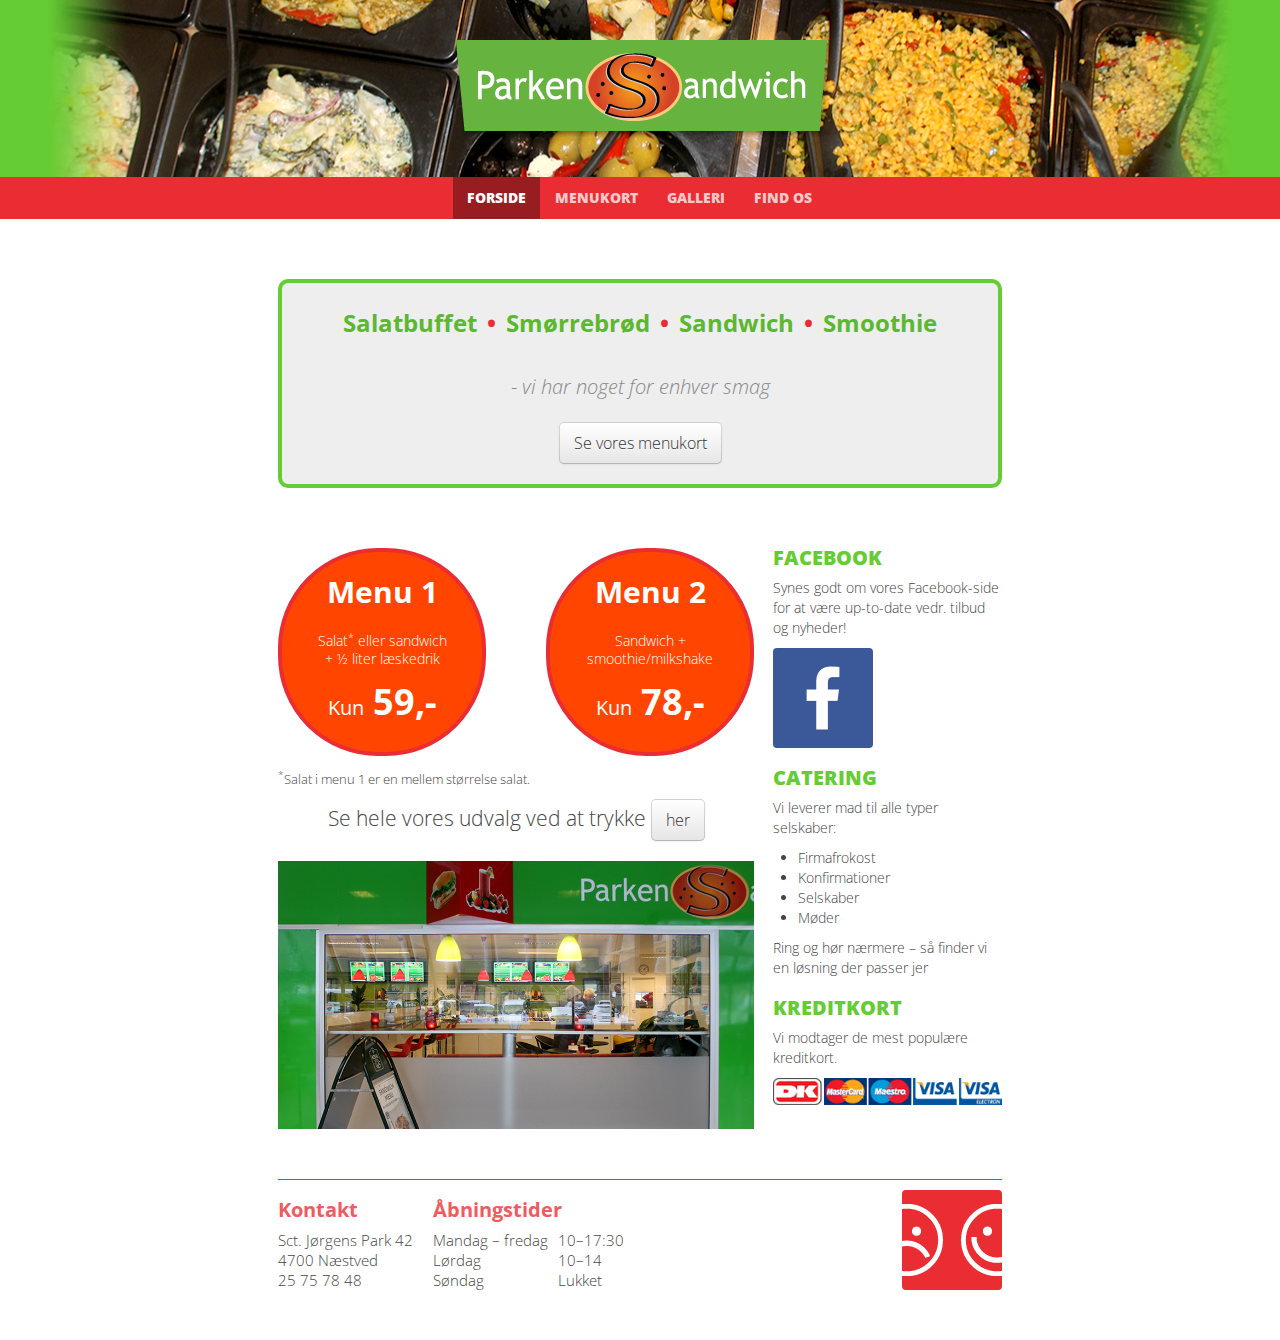
==== index.html @ c887d9da "Mirror current www.parkensandwich.dk files 1-to-1" ====
<!DOCTYPE html>
<html lang="da">
<head>
  <title>Parkens Sandwich</title>
  <meta charset="utf-8">
  <meta name="viewport" content="width=device-width, initial-scale=1.0">
  <link href="/assets/application-bb2d83823fe9202e72ed9f1103f93092.css" media="all" rel="stylesheet" />
  <script src="/assets/application-c484b8bc348cf92b8a4b5321aed50f54.js"></script>
  <script src="http://maps.google.com/maps/api/js?v=3.exp&amp;sensor=false"></script>
  <link href="/assets/pages/index-971385229a99ac77c32a8d479567139e.css" media="screen" rel="stylesheet" />
  
  <meta content="authenticity_token" name="csrf-param" />
<meta content="jobpHU67QjDLF1bJKf/C5v5Niv8/vlWuMsnyFK5hmgo=" name="csrf-token" />
  <!--[if lt IE 9]>
  <script src="http://html5shiv.googlecode.com/svn/trunk/html5.js"></script>
  <![endif]-->
</head>
<body data-no-turbolink>
  <div id="page">
    <header class="main">
      <h1><a class="logo" href="/"><span>Parkens Sandwich</span></a></h1>
    </header>

    <nav class="main">
      <ul><li class="active simple-navigation-active-leaf"><a class="active" href="/">Forside</a></li><li><a href="/menukort">Menukort</a></li><li><a href="/galleri">Galleri</a></li><li><a href="/find-os">Find os</a></li></ul>
    </nav>

    <div id="main-content" class="container-fluid">
      <div class="intro">
  <h2>
    <span>Salatbuffet</span><br />
    <span>Smørrebrød</span><br />
    <span>Sandwich</span><br />
    <span>Smoothie</span>
  </h2>
  <p class="lead">- vi har noget for enhver smag</p>
  <p>
    <a class="btn btn-large" href="/menukort">Se vores menukort</a>
  </p>
</div>

<div class="row-fluid">
  <div class="span8">
      <div class="menu-offers">
  <div class="menu menu1">
    <div class="circle">
      <h2>Menu 1</h2>

      <div class="content">
        Salat<sup>*</sup> eller sandwich<br />
        + &frac12; liter læskedrik
      </div>

      <div class="price">
        <small>Kun</small> 59,-
      </div>
    </div>
  </div>

  <div class="menu menu2">
    <div class="circle">
      <h2>Menu 2</h2>

      <div class="content">
        Sandwich + smoothie/milkshake
      </div>

      <div class="price">
        <small>Kun</small> 78,-
      </div>
    </div>
  </div>
</div>

<p><small><sup>*</sup>Salat i menu 1 er en mellem størrelse salat.</small></p>


      <center>
        <p class="lead">
          Se hele vores udvalg ved at trykke
          <a class="btn btn-large" href="/menukort">her</a>
        </p>
      </center>

    <p>
      <img alt="Facade" src="/assets/facade-9464bd767a0e8cbaef5508969dd92132.png" />
    </p>
  </div>
  <div class="span4">
    <aside class="page">
      <section>
  <h3>Facebook</h3>

  <p>Synes godt om vores Facebook-side for at være up-to-date vedr. tilbud og nyheder!</p>

  <a class="facebook" href="https://www.facebook.com/Parkenssandwich10">
    <span>Synes godt om</span>
</a></section>

<section>
  <h3>Catering</h3>

  <p>Vi leverer mad til alle typer selskaber:</p>

  <ul>
    <li>Firmafrokost</li>
    <li>Konfirmationer</li>
    <li>Selskaber</li>
    <li>Møder</li>
  </ul>

  <p>Ring og hør nærmere &ndash; så finder vi en løsning der passer jer</p>
</section>

<section>
  <h3>Kreditkort</h3>

  <p>Vi modtager de mest populære kreditkort.</p>
  <p><img alt="Creditcards" height="34" src="/assets/creditcards-cc625b9f41f3979f313c965bcd2d2103.png" width="288" /></p>
</section>

    </aside>
  </div>
</div>

    </div>


    <footer class="page">
      <div class="container-fluid">
        <address class="contact">
  <h3>Kontakt</h3>
  Sct. Jørgens Park 42<br />
  4700 Næstved<br />
  <span class="phone">25 75 78 48</span>
</address>

<div class="opening-hours">
  <h3>Åbningstider</h3>
  <table border="0" cellspacing="0" cellpadding="0">
    <tr>
      <td class="days">Mandag &ndash; fredag</td>
      <td class="hours">10&ndash;17:30</td>
    </tr>
    <tr>
      <td class="days">Lørdag</td>
      <td class="hours">10&ndash;14</td>
    </tr>
    <tr>
      <td class="days">Søndag</td>
      <td class="hours">Lukket</td>
    </tr>
  </table>
</div>

<aside>
  <ul>
    <li>
      <a class="smiley" href="http://www.findsmiley.dk/da-DK/Searching/DetailsView.htm?virk=530335" target="_blank">
        <span>Se kontrolrapport</span>
      </a>
    </li>
  </ul>
</aside>

      </div>
    </footer>
  </div>
</body>
</html>
---- assets/pages/index-971385229a99ac77c32a8d479567139e.css ----
.articles{margin:20px 0}.articles article{margin:20px 0}.articles article h2 a{color:inherit}.articles article h2 a span{text-decoration:underline}.articles article h2 a:hover{text-decoration:none}.intro{background:#EEE;border:4px solid #66cc33;border-radius:10px;margin:20px 0 40px;padding-bottom:10px;text-align:center}.intro h2{color:#5cb82e;font-size:0;margin:0;padding:20px 10px}.intro h2 span{font-size:24px}.intro h2 span:last-child:after{display:none}.intro p.lead{color:#888;font-style:italic;font-size:16px}@media (min-width: 767px){.intro h2 br{display:none}.intro h2 span:after{color:#ea2d32;content:'\2022';display:inline-block;margin:0 10px}.intro p.lead{font-size:20px}}
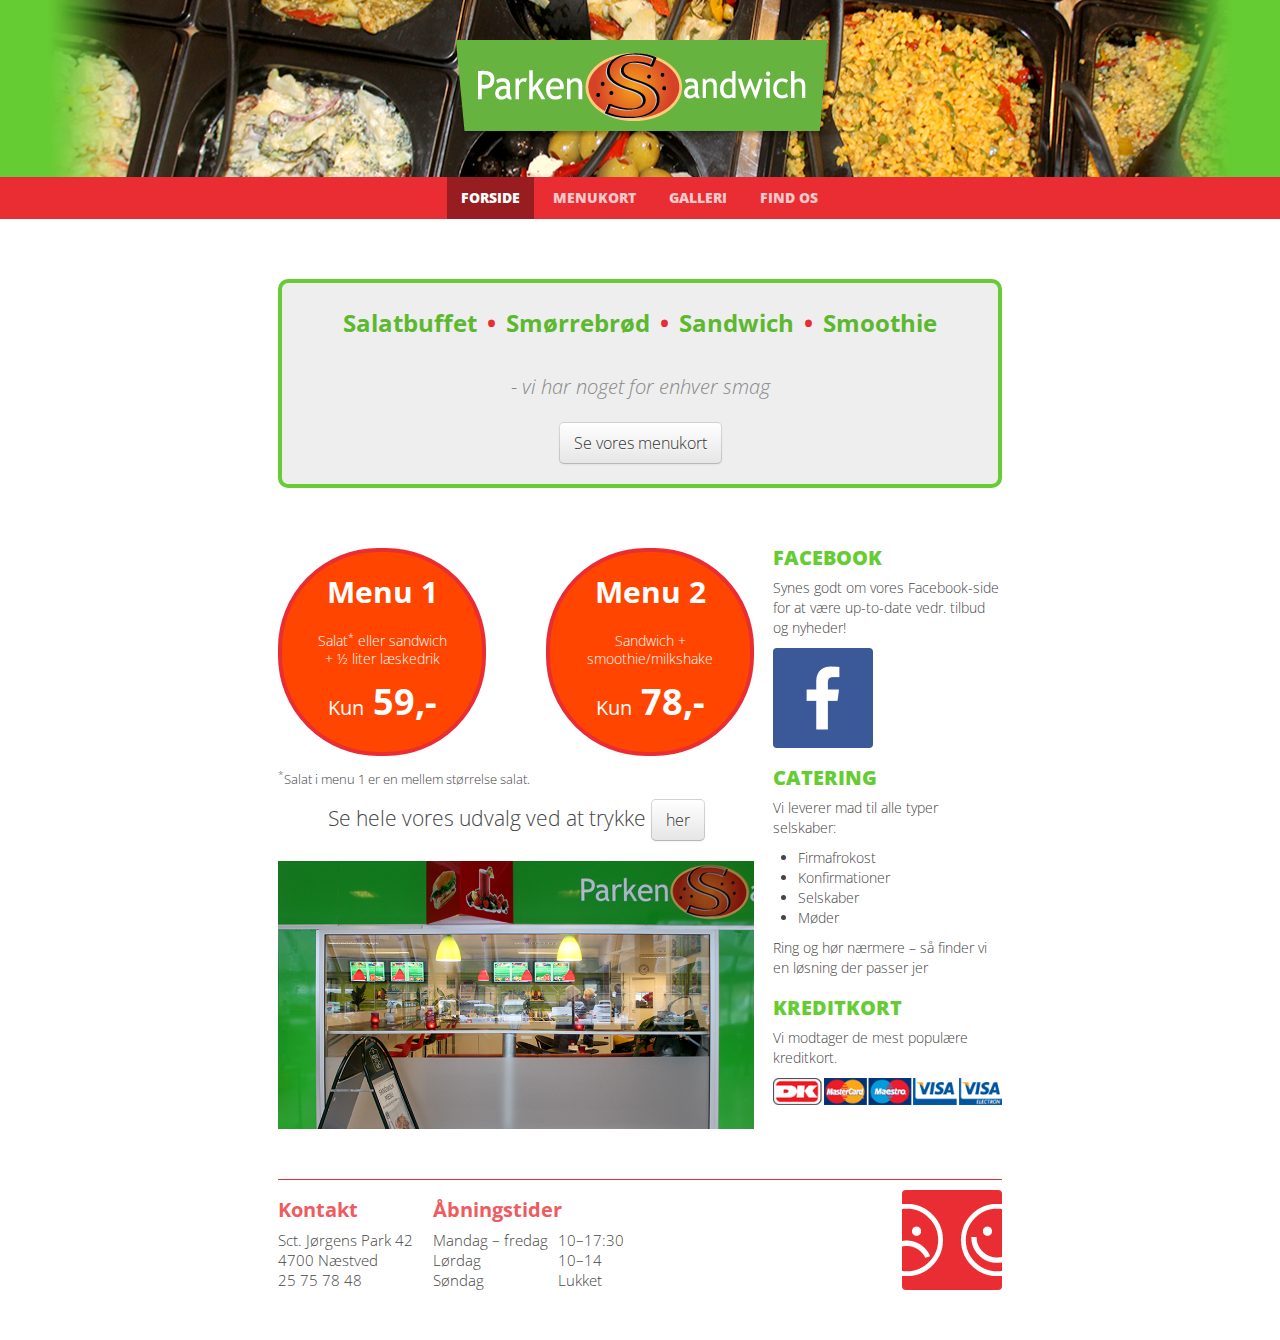
==== commit 25d27594: "Beautify" ====
--- a/index.html
+++ b/index.html
@@ -1,20 +1,18 @@
 <!DOCTYPE html>
 <html lang="da">
+
 <head>
   <title>Parkens Sandwich</title>
   <meta charset="utf-8">
   <meta name="viewport" content="width=device-width, initial-scale=1.0">
   <link href="/assets/application-bb2d83823fe9202e72ed9f1103f93092.css" media="all" rel="stylesheet" />
   <script src="/assets/application-c484b8bc348cf92b8a4b5321aed50f54.js"></script>
-  <script src="http://maps.google.com/maps/api/js?v=3.exp&amp;sensor=false"></script>
   <link href="/assets/pages/index-971385229a99ac77c32a8d479567139e.css" media="screen" rel="stylesheet" />
-  
-  <meta content="authenticity_token" name="csrf-param" />
-<meta content="jobpHU67QjDLF1bJKf/C5v5Niv8/vlWuMsnyFK5hmgo=" name="csrf-token" />
   <!--[if lt IE 9]>
   <script src="http://html5shiv.googlecode.com/svn/trunk/html5.js"></script>
   <![endif]-->
 </head>
+
 <body data-no-turbolink>
   <div id="page">
     <header class="main">
@@ -22,106 +20,110 @@
     </header>
 
     <nav class="main">
-      <ul><li class="active simple-navigation-active-leaf"><a class="active" href="/">Forside</a></li><li><a href="/menukort">Menukort</a></li><li><a href="/galleri">Galleri</a></li><li><a href="/find-os">Find os</a></li></ul>
+      <ul>
+        <li class="active simple-navigation-active-leaf"><a class="active" href="/">Forside</a></li>
+        <li><a href="/menukort">Menukort</a></li>
+        <li><a href="/galleri">Galleri</a></li>
+        <li><a href="/find-os">Find os</a></li>
+      </ul>
     </nav>
 
     <div id="main-content" class="container-fluid">
       <div class="intro">
-  <h2>
+        <h2>
     <span>Salatbuffet</span><br />
     <span>Smørrebrød</span><br />
     <span>Sandwich</span><br />
     <span>Smoothie</span>
   </h2>
-  <p class="lead">- vi har noget for enhver smag</p>
-  <p>
-    <a class="btn btn-large" href="/menukort">Se vores menukort</a>
-  </p>
-</div>
-
-<div class="row-fluid">
-  <div class="span8">
-      <div class="menu-offers">
-  <div class="menu menu1">
-    <div class="circle">
-      <h2>Menu 1</h2>
-
-      <div class="content">
-        Salat<sup>*</sup> eller sandwich<br />
-        + &frac12; liter læskedrik
+        <p class="lead">- vi har noget for enhver smag</p>
+        <p>
+          <a class="btn btn-large" href="/menukort">Se vores menukort</a>
+        </p>
       </div>
 
-      <div class="price">
-        <small>Kun</small> 59,-
-      </div>
-    </div>
-  </div>
+      <div class="row-fluid">
+        <div class="span8">
+          <div class="menu-offers">
+            <div class="menu menu1">
+              <div class="circle">
+                <h2>Menu 1</h2>
 
-  <div class="menu menu2">
-    <div class="circle">
-      <h2>Menu 2</h2>
+                <div class="content">
+                  Salat<sup>*</sup> eller sandwich<br /> + &frac12; liter læskedrik
+                </div>
 
-      <div class="content">
-        Sandwich + smoothie/milkshake
-      </div>
+                <div class="price">
+                  <small>Kun</small> 59,-
+                </div>
+              </div>
+            </div>
 
-      <div class="price">
-        <small>Kun</small> 78,-
-      </div>
-    </div>
-  </div>
-</div>
+            <div class="menu menu2">
+              <div class="circle">
+                <h2>Menu 2</h2>
 
-<p><small><sup>*</sup>Salat i menu 1 er en mellem størrelse salat.</small></p>
+                <div class="content">
+                  Sandwich + smoothie/milkshake
+                </div>
+
+                <div class="price">
+                  <small>Kun</small> 78,-
+                </div>
+              </div>
+            </div>
+          </div>
+
+          <p><small><sup>*</sup>Salat i menu 1 er en mellem størrelse salat.</small></p>
 
 
-      <center>
-        <p class="lead">
-          Se hele vores udvalg ved at trykke
-          <a class="btn btn-large" href="/menukort">her</a>
-        </p>
-      </center>
+          <center>
+            <p class="lead">
+              Se hele vores udvalg ved at trykke
+              <a class="btn btn-large" href="/menukort">her</a>
+            </p>
+          </center>
 
-    <p>
-      <img alt="Facade" src="/assets/facade-9464bd767a0e8cbaef5508969dd92132.png" />
-    </p>
-  </div>
-  <div class="span4">
-    <aside class="page">
-      <section>
-  <h3>Facebook</h3>
+          <p>
+            <img alt="Facade" src="/assets/facade-9464bd767a0e8cbaef5508969dd92132.png" />
+          </p>
+        </div>
+        <div class="span4">
+          <aside class="page">
+            <section>
+              <h3>Facebook</h3>
 
-  <p>Synes godt om vores Facebook-side for at være up-to-date vedr. tilbud og nyheder!</p>
+              <p>Synes godt om vores Facebook-side for at være up-to-date vedr. tilbud og nyheder!</p>
 
-  <a class="facebook" href="https://www.facebook.com/Parkenssandwich10">
+              <a class="facebook" href="https://www.facebook.com/Parkenssandwich10">
     <span>Synes godt om</span>
 </a></section>
 
-<section>
-  <h3>Catering</h3>
+            <section>
+              <h3>Catering</h3>
 
-  <p>Vi leverer mad til alle typer selskaber:</p>
+              <p>Vi leverer mad til alle typer selskaber:</p>
 
-  <ul>
-    <li>Firmafrokost</li>
-    <li>Konfirmationer</li>
-    <li>Selskaber</li>
-    <li>Møder</li>
-  </ul>
+              <ul>
+                <li>Firmafrokost</li>
+                <li>Konfirmationer</li>
+                <li>Selskaber</li>
+                <li>Møder</li>
+              </ul>
 
-  <p>Ring og hør nærmere &ndash; så finder vi en løsning der passer jer</p>
-</section>
+              <p>Ring og hør nærmere &ndash; så finder vi en løsning der passer jer</p>
+            </section>
 
-<section>
-  <h3>Kreditkort</h3>
+            <section>
+              <h3>Kreditkort</h3>
 
-  <p>Vi modtager de mest populære kreditkort.</p>
-  <p><img alt="Creditcards" height="34" src="/assets/creditcards-cc625b9f41f3979f313c965bcd2d2103.png" width="288" /></p>
-</section>
+              <p>Vi modtager de mest populære kreditkort.</p>
+              <p><img alt="Creditcards" height="34" src="/assets/creditcards-cc625b9f41f3979f313c965bcd2d2103.png" width="288" /></p>
+            </section>
 
-    </aside>
-  </div>
-</div>
+          </aside>
+        </div>
+      </div>
 
     </div>
 
@@ -135,36 +137,37 @@
   <span class="phone">25 75 78 48</span>
 </address>
 
-<div class="opening-hours">
-  <h3>Åbningstider</h3>
-  <table border="0" cellspacing="0" cellpadding="0">
-    <tr>
-      <td class="days">Mandag &ndash; fredag</td>
-      <td class="hours">10&ndash;17:30</td>
-    </tr>
-    <tr>
-      <td class="days">Lørdag</td>
-      <td class="hours">10&ndash;14</td>
-    </tr>
-    <tr>
-      <td class="days">Søndag</td>
-      <td class="hours">Lukket</td>
-    </tr>
-  </table>
-</div>
+        <div class="opening-hours">
+          <h3>Åbningstider</h3>
+          <table border="0" cellspacing="0" cellpadding="0">
+            <tr>
+              <td class="days">Mandag &ndash; fredag</td>
+              <td class="hours">10&ndash;17:30</td>
+            </tr>
+            <tr>
+              <td class="days">Lørdag</td>
+              <td class="hours">10&ndash;14</td>
+            </tr>
+            <tr>
+              <td class="days">Søndag</td>
+              <td class="hours">Lukket</td>
+            </tr>
+          </table>
+        </div>
 
-<aside>
-  <ul>
-    <li>
-      <a class="smiley" href="http://www.findsmiley.dk/da-DK/Searching/DetailsView.htm?virk=530335" target="_blank">
+        <aside>
+          <ul>
+            <li>
+              <a class="smiley" href="http://www.findsmiley.dk/da-DK/Searching/DetailsView.htm?virk=530335" target="_blank">
         <span>Se kontrolrapport</span>
       </a>
-    </li>
-  </ul>
-</aside>
+            </li>
+          </ul>
+        </aside>
 
       </div>
     </footer>
   </div>
 </body>
+
 </html>
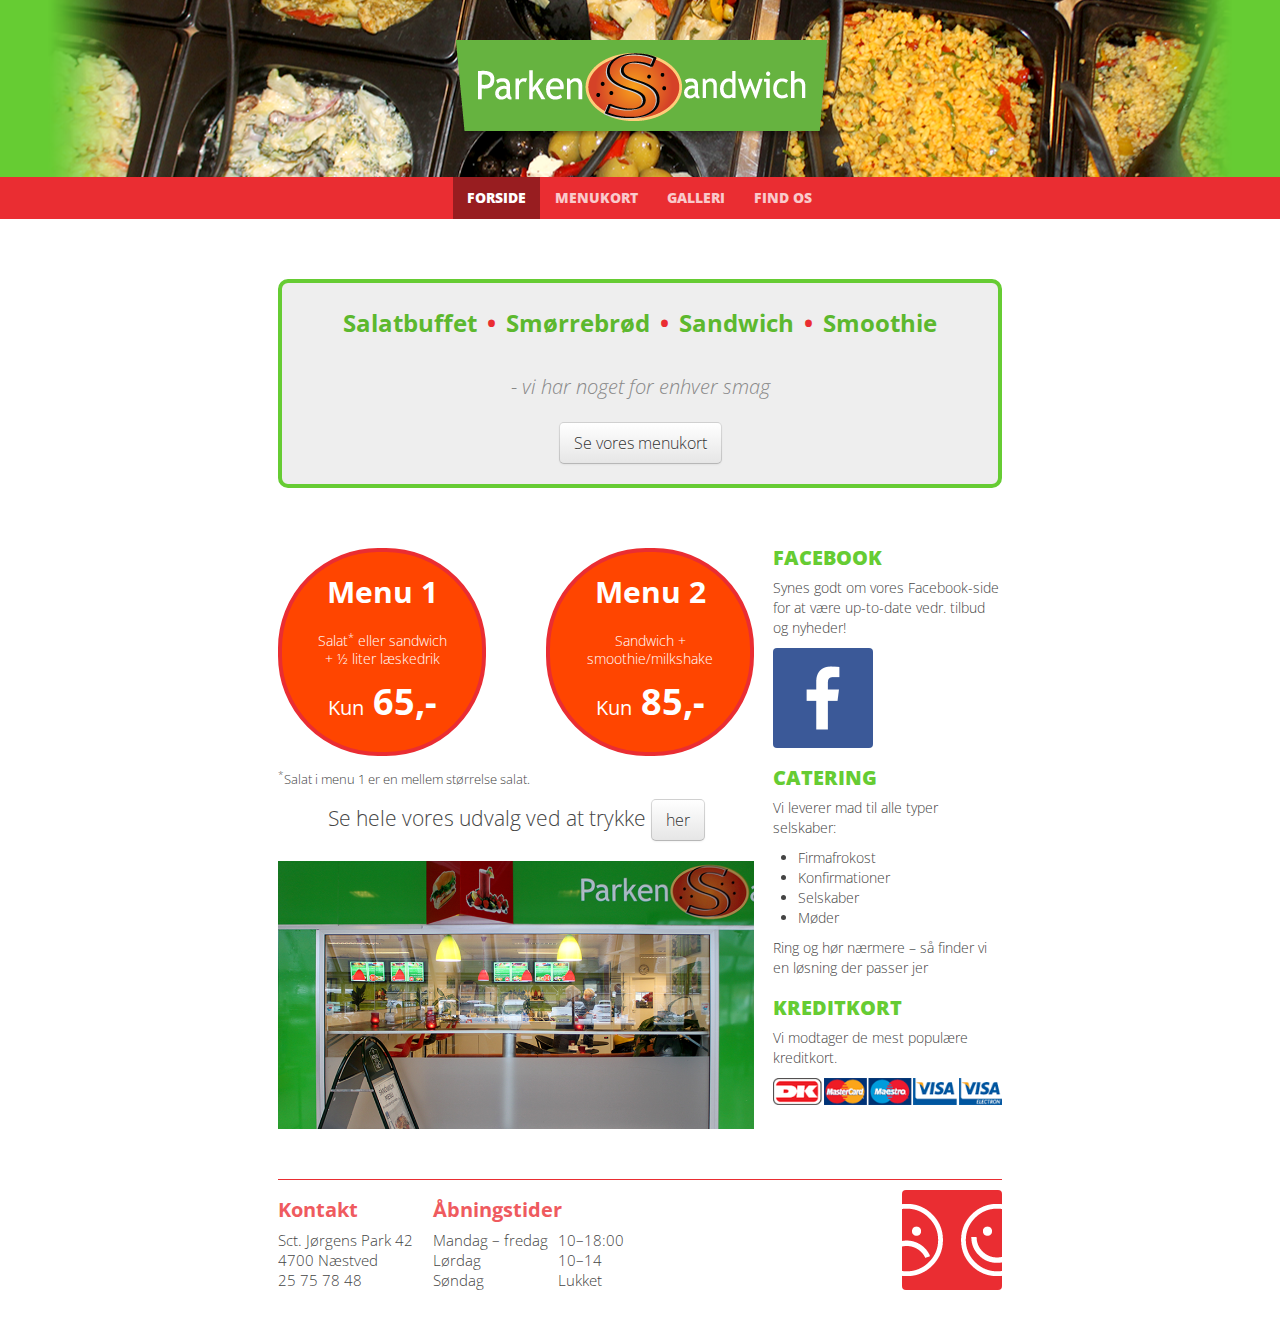
==== commit 0f36c91e: "Times are changing, so are prices 💵" ====
--- a/index.html
+++ b/index.html
@@ -54,7 +54,7 @@
                 </div>
 
                 <div class="price">
-                  <small>Kun</small> 59,-
+                  <small>Kun</small> 65,-
                 </div>
               </div>
             </div>
@@ -68,7 +68,7 @@
                 </div>
 
                 <div class="price">
-                  <small>Kun</small> 78,-
+                  <small>Kun</small> 85,-
                 </div>
               </div>
             </div>
@@ -142,7 +142,7 @@
           <table border="0" cellspacing="0" cellpadding="0">
             <tr>
               <td class="days">Mandag &ndash; fredag</td>
-              <td class="hours">10&ndash;17:30</td>
+              <td class="hours">10&ndash;18:00</td>
             </tr>
             <tr>
               <td class="days">Lørdag</td>
